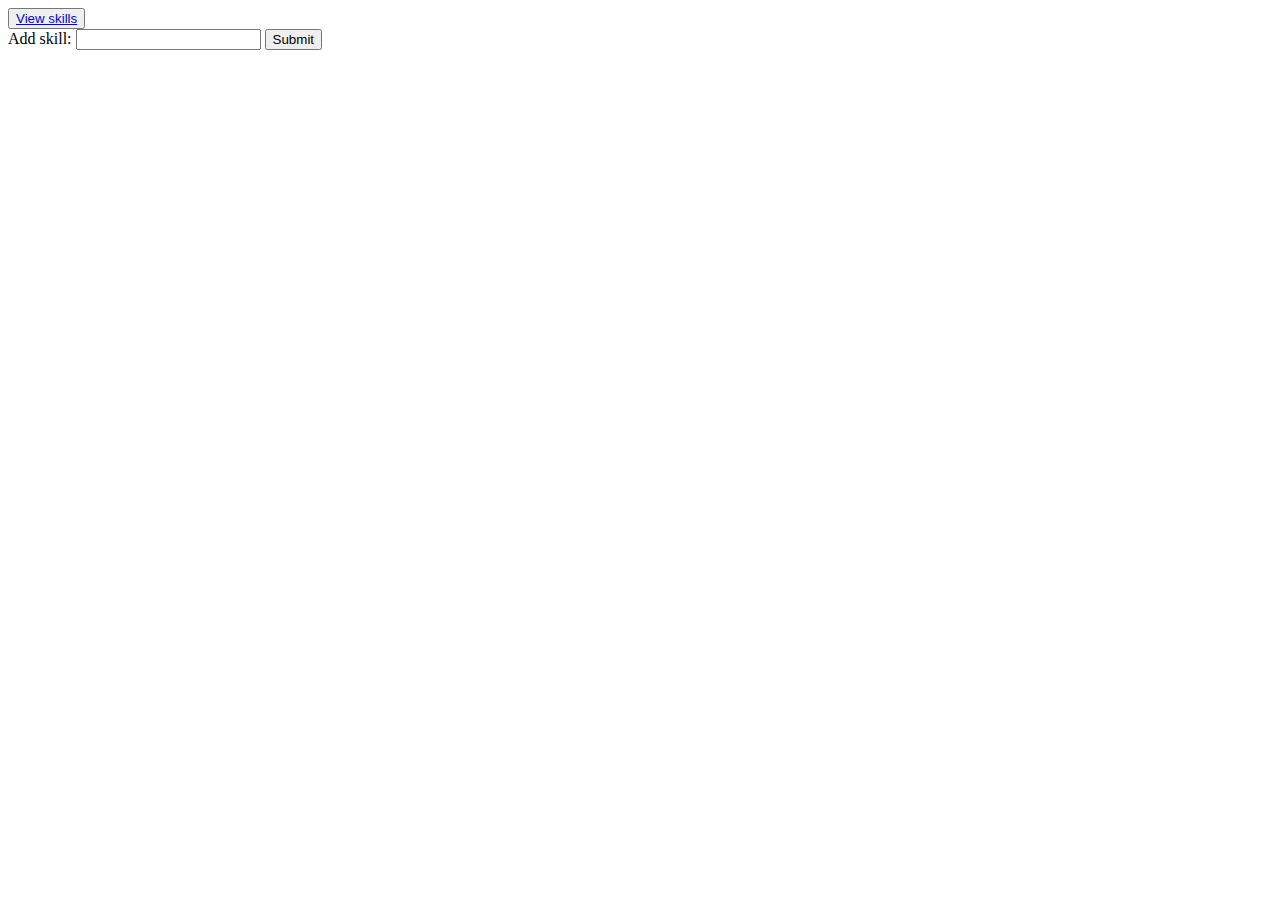
==== Task 11/task11add.html @ 2ccc0d39 "Add files via upload" ====
<!DOCTYPE html>
<html lang="en">
  <head>
    <meta charset="UTF-8" />
    <meta name="viewport" content="width=device-width, initial-scale=1.0" />
    <title>Task11add</title>
    <script defer src="task11.js"></script>
  </head>
  <body>
    <button><a href="task11.html">View skills</a></button>
    <form id="skillsForm">
      <label for="skills">Add skill:</label>
      <input type="text" id="skills" />

      <button type="submit">Submit</button>
    </form>
    <div id="userSkills"></div>
  </body>
</html>
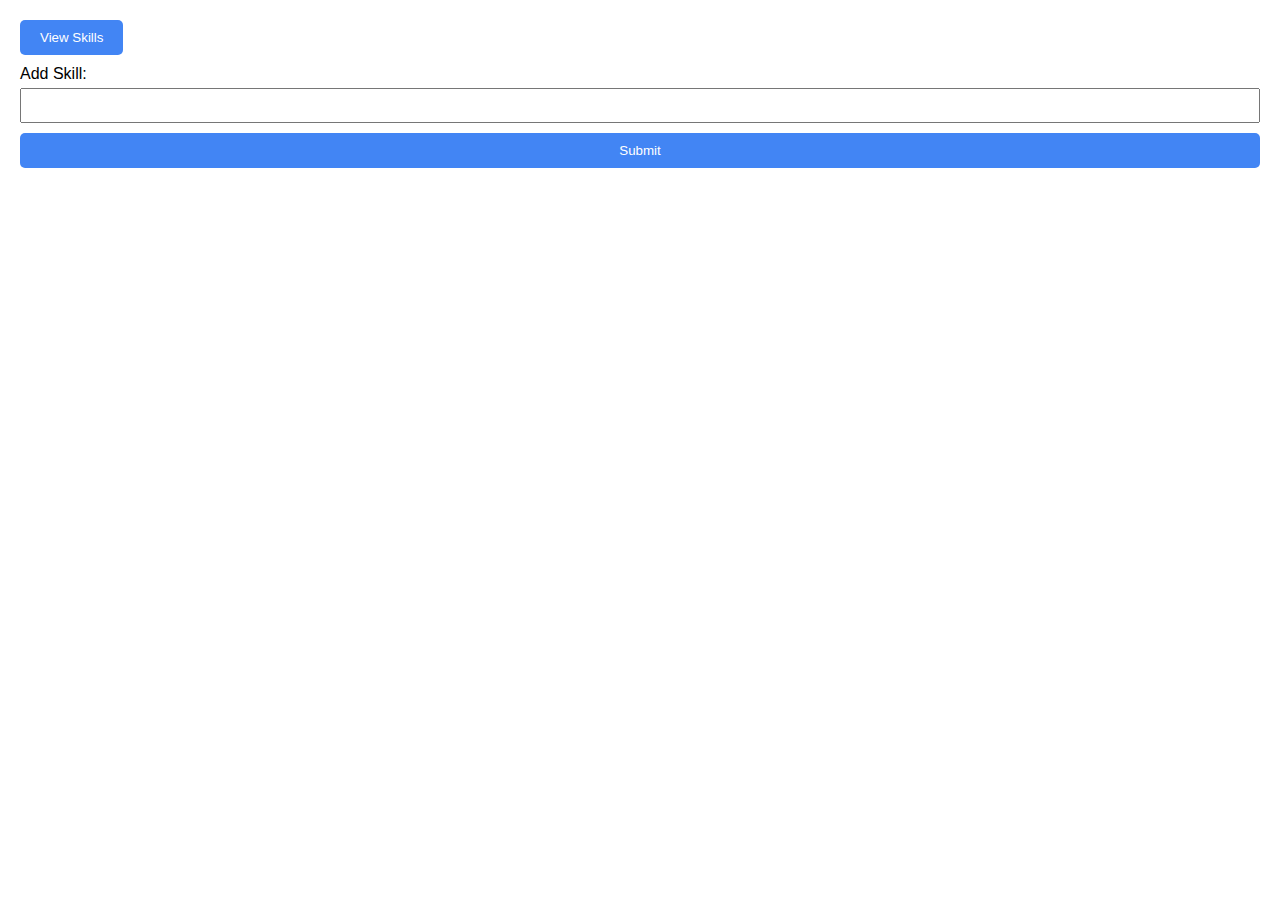
==== commit 0b944792: "Add files via upload" ====
--- a/Task 11/task11add.html
+++ b/Task 11/task11add.html
@@ -4,16 +4,92 @@
     <meta charset="UTF-8" />
     <meta name="viewport" content="width=device-width, initial-scale=1.0" />
     <title>Task11add</title>
-    <script defer src="task11.js"></script>
+    <!-- <script defer src="task11.js"></script> -->
   </head>
   <body>
-    <button><a href="task11.html">View skills</a></button>
-    <form id="skillsForm">
-      <label for="skills">Add skill:</label>
-      <input type="text" id="skills" />
-
-      <button type="submit">Submit</button>
+    <button
+      class="view-skills-btn"
+      onclick="window.location.href='task11.html'"
+    >
+      View Skills
+    </button>
+    <form id="skillsForm" class="skills-form">
+      <label for="skills">Add Skill:</label>
+      <input type="text" id="skills" class="skills-input" />
+      <button type="submit" class="submit-btn">Submit</button>
     </form>
     <div id="userSkills"></div>
+    <script>
+      const skillsForm = document.getElementById("skillsForm");
+      const skillsInput = document.getElementById("skills");
+      const userSkills = document.getElementById("userSkills");
+
+      skillsForm.addEventListener("submit", async (e) => {
+        e.preventDefault();
+        let userskillsValue = skillsInput.value;
+
+        await createSkill(userskillsValue);
+      });
+
+      const createSkill = async (userSkillsValue) => {
+        const body = {
+          userskills: userSkillsValue,
+        };
+        try {
+          const response = await fetch(
+            "https://testapi.io/api/rupus51/resource/skills",
+            {
+              method: "POST",
+              body: JSON.stringify(body),
+              headers: {
+                "Content-Type": "application/json",
+              },
+            }
+          );
+          const userSkillsData = await response.json(); // Changed variable name
+          alert("Success");
+          console.log(userSkillsData);
+        } catch (error) {
+          console.error(error);
+        }
+      };
+    </script>
+    <style>
+      body {
+        font-family: Arial, sans-serif;
+        margin: 20px;
+      }
+
+      .view-skills-btn,
+      .submit-btn {
+        background-color: #4285f4;
+        color: #fff;
+        padding: 10px 20px;
+        text-decoration: none;
+        border: none;
+        cursor: pointer;
+        border-radius: 5px;
+        margin-bottom: 10px;
+      }
+
+      .view-skills-btn:hover,
+      .submit-btn:hover {
+        background-color: #3367d6;
+      }
+
+      .skills-form {
+        display: flex;
+        flex-direction: column;
+      }
+
+      label {
+        margin-bottom: 5px;
+      }
+
+      .skills-input {
+        padding: 8px;
+        margin-bottom: 10px;
+      }
+    </style>
   </body>
 </html>
